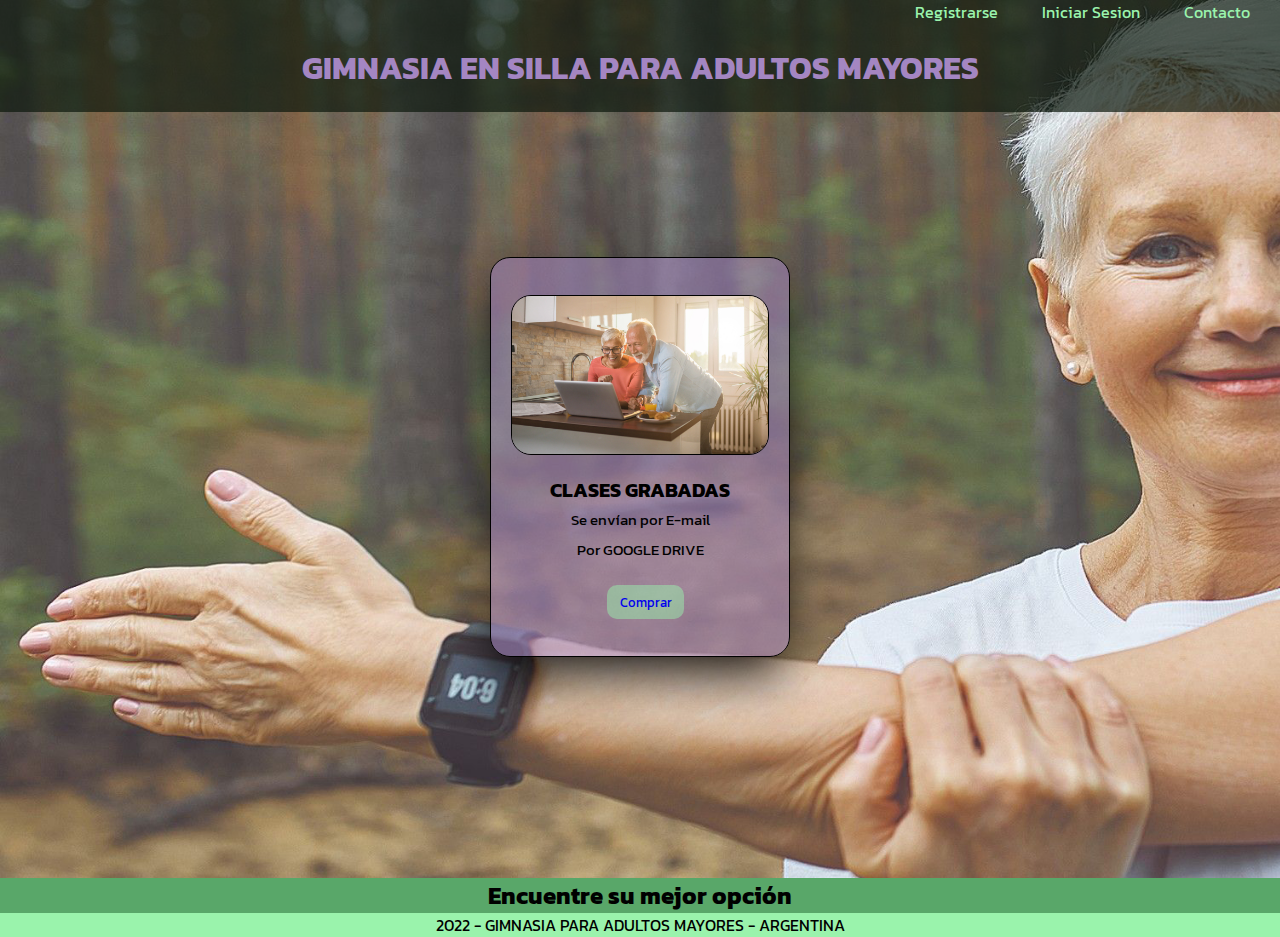
==== pages/clases grabadas.html @ 262c6e21 "Primer commit" ====
<!DOCTYPE html>
<html lang="en">
<head>
    <meta charset="UTF-8">
    <meta http-equiv="X-UA-Compatible" content="IE=edge">
    <meta name="viewport" content="width=device-width, initial-scale=1.0">
    <link rel="stylesheet" href="./../styles/style.css">
    <title>Clases Grabadas</title>
</head>


<header>
    <nav>
        <ul class="menu">
            <li><a href="./../pages/registrarse.html">Registrarse</a></li>
            <li><a href="./../pages/iniciar sesion.html">Iniciar Sesion</a></li>
            <li><a href="./../pages/contacto.html">Contacto</a></li>
        </ul>
    </nav>
    <h1>
        <a href="./../index.html">GIMNASIA EN SILLA PARA ADULTOS MAYORES</a></h1>
</header>

<body>
    <div class="tarjeta-grabadas">
        <div class="flex-container">
            <div class="container2">
                <img class="container2-img" src="./../imagenes/pareja-1920x1180.webp" alt="" width="100%">
                <h2 class="container2-titulo">CLASES GRABADAS</h2>
                <p class="container2-parrafo">Se envían por E-mail</p>
                <p class="container2-parrafo2">Por GOOGLE DRIVE</p>
                <button class="container2-boton">
                    <a href="./pages/clases grabadas.html">Comprar</a>
                </button>
            </div>
        </div>
    </div>
    <h2 class="encuentre">Encuentre su mejor opción</h2>
</body>



<footer>2022 - GIMNASIA PARA ADULTOS MAYORES - ARGENTINA</footer>
</html>
---- styles/style.css ----
@import url('https://fonts.googleapis.com/css2?family=Kanit:ital,wght@0,100;0,200;0,300;0,400;0,500;0,600;0,700;1,100;1,200;1,300;1,400;1,500;1,600;1,700&display=swap'); 

* {
    margin: 0;
    padding: 0;
    box-sizing: border-box;
    font-family: kanit;
   }


/*header*/


.menu {
    list-style-type: none;
    background-color: #0b170bb2 ;
    font-family: kanit;
    right: inherit;
    text-align: right;
    position: sticky;
    
}

.menu li {
    display: inline;
    margin-right: 10px;
    list-style-type: none
}

.menu li a {
    display: inline;
    margin-right: 10px;
    color: #9af3ac;
    text-align: right;
    text-decoration: none;
    
}

h1 {
    color:#a486c2;
    background-color: #0b170bb2;
    font-family: kanit ;
    text-align: center;
    padding: 20px;
    font-size: 2 50%;
}

h1 a {
    color:#a486c2;
    background-color: none;
    font-family: kanit ;
    text-align: center;
    padding: 20px;
    font-size: 2 50%;
    text-decoration: none
}

/*FINheader*/

/*BODY*/

body {
    background-image: url("./../imagenes/22adultos-mayores-a-moverse-1271537.jpg");
    background-repeat: no-repeat;
    background-size: cover;
}

.body-index {
    background-image: url("./../imagenes/22adultos-mayores-a-moverse-1271537.jpg");
    background-repeat: no-repeat;
    background-size: contain;
}



main {
    padding: 0px;
}

/*cartas*/ 

.griddd {
    display: grid;
    grid-column: 2fr;
    grid-row: 1fr;
}
.flex-container {
    display: flex;
    justify-content: center;
    padding: 10px;
    margin-top: 125px;
    margin-bottom: 125px;
}

.flex-container div {
    background-color:#a486c287;
    width: 300px;
    height: 400px;
    margin:10px;
    text-align: center;
    line-height: 90px;
    border: 1px solid black;
    font-size: 50px;
    justify-content: center;
    text-decoration: none;
    margin-right: 50px;
    margin-left: 50px;
}

.container1 {
    padding: 20px;
    box-shadow: 0 25px 50px -8px rgba(0, 0, 0, 0.9);
    display: flex;
    flex-direction: column;
    align-items: center;
    border-radius: 20px;
    justify-content: center;
    text-decoration: none;
    border-right: 50px;
}

.container1-img {
    border: 1px solid black;
    border-radius: 20px;
}

.container1-titulo {
    font-size: 20px;
    line-height: 10px;
    margin: 20px;
    margin-top: 30px;
}
.container1-parrafo {
    font-size: 15px;
    line-height: 10px;
    margin-bottom: 10px;
}
.container1-parrafo2 {
    font-size: 15px;
    line-height: 10px;
    margin-top: 10px;
}
.container1-boton {
    background-color: #9af3ac7c;
    border: none;
    padding: 7px;
    border-radius: 10px;
    margin-top: 30px;
    margin-right: 50%;
}
.container1-boton a {
    text-decoration: none;
}


.container2 {
    padding: 20px;
    box-shadow: 0 25px 50px -8px rgba(0, 0, 0, 0.9);
    display: flex;
    flex-direction: column;
    justify-content: center;
    align-items: center;
    border-radius: 20px;
    border-left: 50px;
}
.container2-img {
    border: 1px solid black;
    border-radius: 20px;
}
.container2-titulo {
    font-size: 20px;
    line-height: 10px;
    margin: 20px;
    margin-top: 30px;
}
.container2-parrafo {
    font-size: 15px;
    line-height: 10px;
    margin-bottom: 10px;
}
.container2-parrafo2 {
    font-size: 15px;
    line-height: 10px;
    margin-top: 10px;
}
.container2-boton {
    background-color: #9af3ac7c;
    border: none;
    padding: 7px;
    border-radius: 10px;
    margin-top: 30px;
    margin-right: 50%;
}
.container2-boton a {
    text-decoration: none;
}

/*FINtarjetas*/

/*PARRAFITO*/

.parrafito {
    text-align: center;
    padding: 10px;
    margin-left: 50px;
    margin-right: 50px;
    margin-bottom: 280px;
    background-color:#9af3ac56;
    border-radius: 20px;
    font-weight: bold;
}

/*FINPARRAFITO*/




/*VIDEO*/

.grid-container {
    display: grid;
    place-content: center;
    width: 100%;
    height: 100%;
    align-items: center;
    grid-template-columns: 25% 50% 25%;
    margin-top: 50px;
    margin-bottom: 70px;
    margin-left: 15px;
} 

.video1 {
    padding: 20px;
    display: flex;
    align-items: center;
    justify-content: center;
    width: 100fr;
}
.video2 {
    display: flex;
    align-items: center;
    justify-content: center;
    padding: 20px;
}
.video iframe {
    display: flex;
    align-items: center;
    justify-content: center;
}
.video3 {
    display: flex;
    padding: 20px;
    align-items: center;
    justify-content: center;
    }

/*FINvideo*/


.encuentre {
    background-color: #59a769;
    text-align: center;
}
footer {
    background-color: #9af3ac;
    text-align: center;
}
/*otros enlaces*/

/*CONTACTO*/

.carta__contacto {
    width: 400px;
    height: 450px;
    background-color: #9af3ac71;
    border-radius: 10px;
    padding: 10px;
    margin-left: 750px;
    margin-top: 100px;
    margin-bottom:211px;
    text-align: start;
    text-decoration: none;
    padding-inline: 25px;
    border-color: #a486c2;
}

.h2__contacto{
    background-color: none;
    text-align: left;
}

li {
    list-style-type: none;
    text-align: center;
    padding: 10px;
    margin-bottom: 10px;
}

.nombre {
    padding: 20px;
}
button {
    margin-left: 140px;
    background-color: #a486c2;
    border-radius: 10px;
    width: 30%;
}


/*REGISTRARSE*/


.pepe {
    text-align: center;
    font-size: 25px;
    text-decoration: double;
    margin-top: 50px;
}


.registrarseee {
    width: 400px;
    height: 420px;
    background-color: #9af3ac71;
    border-radius: 10px;
    padding: 20px;
    margin-left: 750px;
    margin-top: 30px;
    margin-bottom: 140px;
    text-align:right;
    border: 1px solid black;
    border-radius: 20px;
    }
.nombre {
    padding: 10px;
}
.apellido {
    padding: 10px;
}
.localidad {
    padding: 10px;
}
.provincia {
    padding: 10px;
}
.pais {
    padding: 10px;
}
.numero {
    padding: 10px;
}
.email {
    padding: 10px;
}



.boton__registrarse {
    margin-top: 50px;
}



/*PAGINA ONLINE*/

.tarjeta-online {
    margin-bottom: 201px;
}

/*PAGINA GRABADAS*/

.tarjeta-grabadas {
    margin-bottom: 201px;
}




@media screen and (max-width: 480px) {
    .menu li a {
        font-size: 12px;
        display: inline;
        margin-right: 50px;
    }
h1 {
    font-size: 18px;
}

body {
    background-color: #59a769;
}

.body-index {
    background-image: url("./../imagenes/22adultos-mayores-a-moverse-1271537.jpg");
    background-repeat: no-repeat;
    margin-top: 268px;
    background-size: 100% ;
}

.griddd {
    display: grid;
    grid-column: 2fr;
    grid-row: 1fr;
    height: 850px;
}
    .flex-container {
        display: grid;
        grid-column: 1fr;
        grid-row: 1fr;
        margin-top: 10px;
        margin-bottom: 0 ;
    }
    .flex-container div {
        background-color:#a486c287;
        width: 225px;
        height: 300px;
        margin:20px;
        text-align: center;
        line-height: 90px;
        border: 1px solid black;
        font-size: 50px;
        justify-content: center;
        text-decoration: none;
        margin-right: 50px;
        margin-left: 50px;
    }
    
    .container1-titulo {
        font-size: 15px;
        line-height: 10px;
        margin: 20px;
        margin-top: 30px;
    }
   
    .container2-titulo {
        font-size: 15px;
    }

    .parrafito {
        text-align: center;
        padding: 10px;
        margin-left: 50px;
        margin-right: 50px;
        margin-bottom: 50px;
        background-color:#a486c2;
        border-radius: 20px;
        font-weight: bold;
    }
    
    
    .grid-container{
        grid-template-columns: 1fr;
        grid-row: 3fr;
        align-content: center;
        grid-template-rows: 33% 33% 33%;
        
    }




    .video2 {
        display: flex;
        align-content: center;
        justify-content: center;
    }
    .video2 iframe {
        width: 360px;
        height: 202px;
    }

    .encuentre {
        background-color: #a486c2;
    }
    

    
}
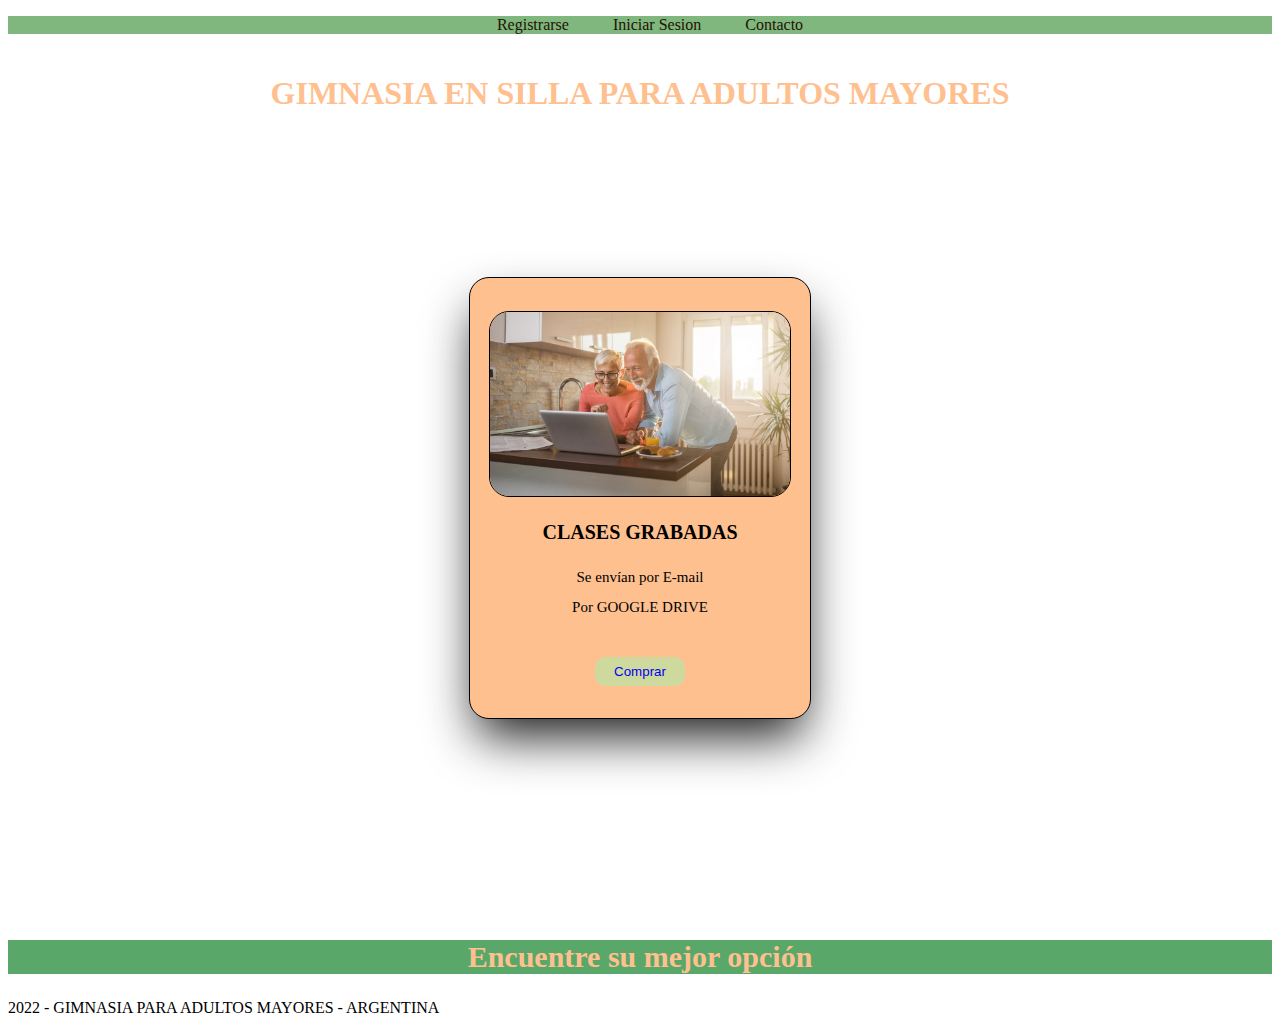
==== commit 516bb575: "nuevos cambios" ====
--- a/pages/clases grabadas.html
+++ b/pages/clases grabadas.html
@@ -5,6 +5,7 @@
     <meta http-equiv="X-UA-Compatible" content="IE=edge">
     <meta name="viewport" content="width=device-width, initial-scale=1.0">
     <link rel="stylesheet" href="./../styles/style.css">
+    <link rel="stylesheet" href="./styles/estilo.css">
     <title>Clases Grabadas</title>
 </head>
 
--- a/styles/style.css
+++ b/styles/style.css
@@ -1,91 +1,94 @@
-@import url('https://fonts.googleapis.com/css2?family=Kanit:ital,wght@0,100;0,200;0,300;0,400;0,500;0,600;0,700;1,100;1,200;1,300;1,400;1,500;1,600;1,700&display=swap'); 
-
-* {
-    margin: 0;
-    padding: 0;
-    box-sizing: border-box;
-    font-family: kanit;
-   }
-
 
 /*header*/
 
-
+.title {
+    font-size: 25px;
+    background-color: #ffffffd4;
+}
+h1 {
+    color:#7FB77E;
+    font-family: kanit ;
+    text-align: center;
+    padding: 20px;
+    font-size: 2 50%;
+    -webkit-animation: tracking-in-expand 2s cubic-bezier(0.215, 0.610, 0.355, 1.000) both;
+    animation: tracking-in-expand 2s cubic-bezier(0.215, 0.610, 0.355, 1.000) both;
+}
+h1 a {
+    color:#FFC090;
+    font-family: kanit ;
+    text-align: center;
+    padding: 20px;
+    font-size: 2 50%;
+    text-decoration: none;
+}
 .menu {
     list-style-type: none;
-    background-color: #0b170bb2 ;
+    background-color: #7FB77E ;
     font-family: kanit;
     right: inherit;
-    text-align: right;
-    position: sticky;
-    
-}
-
+    text-align: center;
+    position: sticky; 
+}
 .menu li {
     display: inline;
     margin-right: 10px;
-    list-style-type: none
-}
-
+    list-style-type: none;
+}
 .menu li a {
     display: inline;
     margin-right: 10px;
-    color: #9af3ac;
+    color: #241202;
     text-align: right;
     text-decoration: none;
-    
-}
-
-h1 {
-    color:#a486c2;
-    background-color: #0b170bb2;
-    font-family: kanit ;
-    text-align: center;
-    padding: 20px;
-    font-size: 2 50%;
-}
-
-h1 a {
-    color:#a486c2;
-    background-color: none;
-    font-family: kanit ;
-    text-align: center;
-    padding: 20px;
-    font-size: 2 50%;
-    text-decoration: none
-}
-
-/*FINheader*/
-
-/*BODY*/
-
-body {
-    background-image: url("./../imagenes/22adultos-mayores-a-moverse-1271537.jpg");
-    background-repeat: no-repeat;
-    background-size: cover;
-}
-
-.body-index {
-    background-image: url("./../imagenes/22adultos-mayores-a-moverse-1271537.jpg");
-    background-repeat: no-repeat;
-    background-size: contain;
-}
-
-
-
-main {
-    padding: 0px;
-}
-
-/*cartas*/ 
-
+}
+.menu li a:hover {
+    font-style: bold;
+    color: #a64708;
+}
+
+h2 {
+    -webkit-animation: roll-in-blurred-left 2.5s cubic-bezier(0.230, 1.000, 0.320, 1.000) both;
+    animation: roll-in-blurred-left 2s cubic-bezier(0.230, 1.000, 0.320, 1.000) both;
+}
+h3 {
+    -webkit-animation: focus-in-contract-bck 2s cubic-bezier(0.250, 0.460, 0.450, 0.940) both;
+    animation: focus-in-contract-bck 2s cubic-bezier(0.250, 0.460, 0.450, 0.940) both;
+    }
+
+.parrafito {
+    -webkit-animation: text-focus-in 3.2s cubic-bezier(0.550, 0.085, 0.680, 0.530) both;
+    animation: text-focus-in 3.2s cubic-bezier(0.550, 0.085, 0.680, 0.530) both;
+}
+
+.parrafito:hover {
+    color: #020700;
+    background-color:#ffc090c8;
+    transition: 1s;
+}
+
+.encuentre {
+    margin-top: 16px;
+    font-size: 30px;
+    color: #FFC090;
+    background-color: #a64708;
+}
+
+
+
+/*cartas*/
+.tarjetas {
+    background-color: #7FB77E;
+}
 .griddd {
+    height: 900px;
     display: grid;
     grid-column: 2fr;
     grid-row: 1fr;
 }
 .flex-container {
     display: flex;
+    align-items: center;
     justify-content: center;
     padding: 10px;
     margin-top: 125px;
@@ -93,7 +96,7 @@
 }
 
 .flex-container div {
-    background-color:#a486c287;
+    background-color:#FFC090;
     width: 300px;
     height: 400px;
     margin:10px;
@@ -118,12 +121,10 @@
     text-decoration: none;
     border-right: 50px;
 }
-
 .container1-img {
     border: 1px solid black;
     border-radius: 20px;
 }
-
 .container1-titulo {
     font-size: 20px;
     line-height: 10px;
@@ -147,11 +148,21 @@
     border-radius: 10px;
     margin-top: 30px;
     margin-right: 50%;
+    margin-left: 50%;
 }
 .container1-boton a {
     text-decoration: none;
 }
 
+.container1:hover {
+    width: 330px;
+    height: 430px;
+    background-color:#b975f4a2;
+    margin-bottom: 0px;
+}
+.container1 {
+    transition: 1s;
+}
 
 .container2 {
     padding: 20px;
@@ -190,30 +201,24 @@
     border-radius: 10px;
     margin-top: 30px;
     margin-right: 50%;
+    margin-left: 50%;
+    justify-content: center;
 }
 .container2-boton a {
     text-decoration: none;
-}
-
+    justify-content: center;
+}
+.container2:hover {
+    width: 330px;
+    height: 430px;
+    background-color:#b975f4a2;
+    margin-bottom: 0px;
+}
+
+.container2 {
+    transition: 1s;
+}
 /*FINtarjetas*/
-
-/*PARRAFITO*/
-
-.parrafito {
-    text-align: center;
-    padding: 10px;
-    margin-left: 50px;
-    margin-right: 50px;
-    margin-bottom: 280px;
-    background-color:#9af3ac56;
-    border-radius: 20px;
-    font-weight: bold;
-}
-
-/*FINPARRAFITO*/
-
-
-
 
 /*VIDEO*/
 
@@ -221,12 +226,11 @@
     display: grid;
     place-content: center;
     width: 100%;
-    height: 100%;
+    height: 900px;
     align-items: center;
     grid-template-columns: 25% 50% 25%;
-    margin-top: 50px;
-    margin-bottom: 70px;
-    margin-left: 15px;
+    margin-left: 0px;
+    background-color: #B1D7B4;
 } 
 
 .video1 {
@@ -260,42 +264,41 @@
 .encuentre {
     background-color: #59a769;
     text-align: center;
-}
-footer {
-    background-color: #9af3ac;
-    text-align: center;
-}
+    margin-top: 0;
+}
+
+
 /*otros enlaces*/
 
 /*CONTACTO*/
-
+.contacto {
+    -webkit-animation: color-change-2x 4s linear infinite alternate both;
+    animation: color-change-2x 4s linear infinite alternate both;
+}
 .carta__contacto {
     width: 400px;
     height: 450px;
     background-color: #9af3ac71;
     border-radius: 10px;
+    border: solid 1px black;
     padding: 10px;
     margin-left: 750px;
     margin-top: 100px;
-    margin-bottom:211px;
+    margin-bottom:122px;
     text-align: start;
     text-decoration: none;
     padding-inline: 25px;
-    border-color: #a486c2;
-}
-
+}
 .h2__contacto{
     background-color: none;
     text-align: left;
 }
-
 li {
     list-style-type: none;
     text-align: center;
     padding: 10px;
     margin-bottom: 10px;
 }
-
 .nombre {
     padding: 20px;
 }
@@ -305,18 +308,28 @@
     border-radius: 10px;
     width: 30%;
 }
-
-
+/*INICIAR SESION*/
+.iniciarsesion {
+    -webkit-animation: color-change-2x 4s linear infinite alternate both;
+    animation: color-change-2x 4s linear infinite alternate both;
+}
 /*REGISTRARSE*/
-
-
+.registro {
+    height: 70vh;
+    -webkit-animation: color-change-2x 4s linear infinite alternate both;
+    animation: color-change-2x 4s linear infinite alternate both;
+}
 .pepe {
     text-align: center;
     font-size: 25px;
     text-decoration: double;
-    margin-top: 50px;
-}
-
+    height: 80px;
+    display: grid;
+}
+
+.contacto {
+    background-color:#d3aafd9e;
+}
 
 .registrarseee {
     width: 400px;
@@ -325,12 +338,31 @@
     border-radius: 10px;
     padding: 20px;
     margin-left: 750px;
-    margin-top: 30px;
-    margin-bottom: 140px;
+    margin-top: 25px;
     text-align:right;
     border: 1px solid black;
     border-radius: 20px;
-    }
+    display: grid;
+    justify-content: center;
+    align-items: center;
+    }
+
+    .registrarseeee {
+        width: 400px;
+        height: 420px;
+        background-color: #9af3ac71;
+        border-radius: 10px;
+        padding: 20px;
+        margin-left: 750px;
+        margin-top: 125px;
+        margin-bottom: 125px;
+        text-align:right;
+        border: 1px solid black;
+        border-radius: 20px;
+        display: grid;
+        justify-content: center;
+        align-items: center;
+        }    
 .nombre {
     padding: 10px;
 }
@@ -359,7 +391,9 @@
     margin-top: 50px;
 }
 
-
+.iniciarsesion {
+    background-color: #d3aafd9e;
+}
 
 /*PAGINA ONLINE*/
 
@@ -431,7 +465,7 @@
         margin: 20px;
         margin-top: 30px;
     }
-   
+
     .container2-titulo {
         font-size: 15px;
     }
@@ -476,3 +510,148 @@
 
     
 }
+
+
+.bg-black {
+    opacity: 70%;
+}
+
+
+@-webkit-keyframes roll-in-blurred-left {
+    0% {
+        -webkit-transform: translateX(-1000px) rotate(-720deg);
+                transform: translateX(-1000px) rotate(-720deg);
+        -webkit-filter: blur(50px);
+                filter: blur(50px);
+        opacity: 0;
+    }
+    100% {
+        -webkit-transform: translateX(0) rotate(0deg);
+                transform: translateX(0) rotate(0deg);
+        -webkit-filter: blur(0);
+                filter: blur(0);
+        opacity: 1;
+    }
+}
+@keyframes roll-in-blurred-left {
+    0% {
+        -webkit-transform: translateX(-1000px) rotate(-720deg);
+                transform: translateX(-1000px) rotate(-720deg);
+        -webkit-filter: blur(50px);
+                filter: blur(50px);
+        opacity: 0;
+    }
+    100% {
+        -webkit-transform: translateX(0) rotate(0deg);
+                transform: translateX(0) rotate(0deg);
+        -webkit-filter: blur(0);
+                filter: blur(0);
+        opacity: 1;
+    }
+}
+
+
+
+@-webkit-keyframes color-change-2x {
+    0% {
+        background: #7FB77E;
+    }
+    50% {
+        background: #a486c2;
+    }
+    100% {
+        background: #FFC090;
+    }
+}
+
+
+
+
+@-webkit-keyframes tracking-in-expand {
+    0% {
+        letter-spacing: -0.5em;
+        opacity: 0;
+    }
+    40% {
+        opacity: 0.6;
+    }
+    100% {
+        opacity: 1;
+    }
+}
+@keyframes tracking-in-expand {
+    0% {
+        letter-spacing: -0.5em;
+        opacity: 0;
+    }
+    40% {
+        opacity: 0.6;
+    }
+    100% {
+        opacity: 1;
+    }
+}
+
+
+
+@-webkit-keyframes text-focus-in {
+    0% {
+        -webkit-filter: blur(12px);
+                filter: blur(12px);
+        opacity: 0;
+    }
+    100% {
+        -webkit-filter: blur(0px);
+                filter: blur(0px);
+        opacity: 1;
+    }
+}
+@keyframes text-focus-in {
+    0% {
+        -webkit-filter: blur(12px);
+                filter: blur(12px);
+        opacity: 0;
+    }
+    100% {
+        -webkit-filter: blur(0px);
+                filter: blur(0px);
+        opacity: 1;
+    }
+}
+
+
+
+@-webkit-keyframes focus-in-contract-bck {
+    0% {
+        letter-spacing: 1em;
+        -webkit-transform: translateZ(300px);
+                transform: translateZ(300px);
+        -webkit-filter: blur(12px);
+                filter: blur(12px);
+        opacity: 0;
+    }
+    100% {
+        -webkit-transform: translateZ(12px);
+                transform: translateZ(12px);
+        -webkit-filter: blur(0);
+                filter: blur(0);
+        opacity: 1;
+    }
+}
+@keyframes focus-in-contract-bck {
+    0% {
+        letter-spacing: 1em;
+        -webkit-transform: translateZ(300px);
+                transform: translateZ(300px);
+        -webkit-filter: blur(12px);
+                filter: blur(12px);
+        opacity: 0;
+    }
+    100% {
+        -webkit-transform: translateZ(12px);
+                transform: translateZ(12px);
+        -webkit-filter: blur(0);
+                filter: blur(0);
+        opacity: 1;
+    }
+}
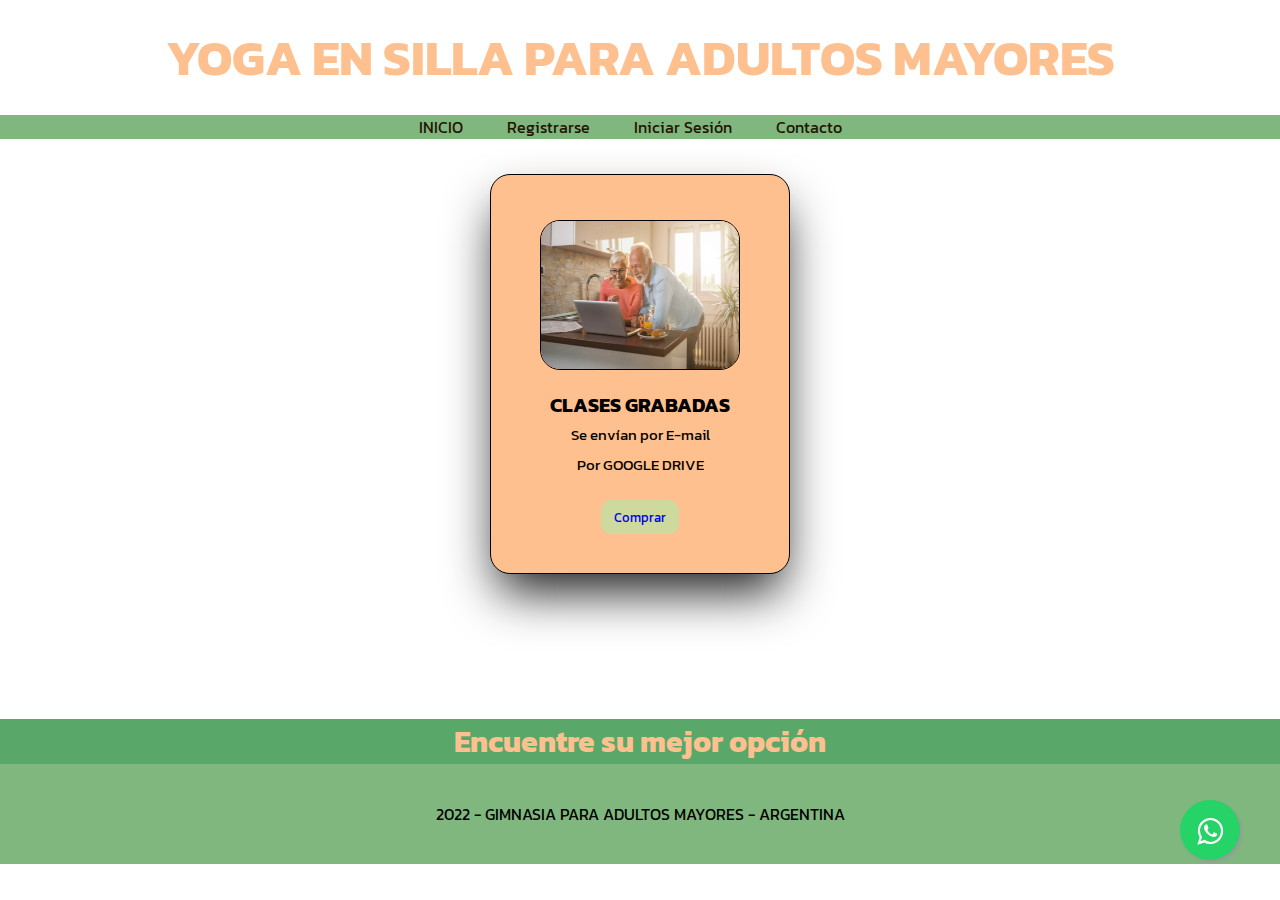
==== commit 0daa9603: "Cambios para entregar" ====
--- a/pages/clases grabadas.html
+++ b/pages/clases grabadas.html
@@ -5,24 +5,32 @@
     <meta http-equiv="X-UA-Compatible" content="IE=edge">
     <meta name="viewport" content="width=device-width, initial-scale=1.0">
     <link rel="stylesheet" href="./../styles/style.css">
-    <link rel="stylesheet" href="./styles/estilo.css">
+    <link rel="stylesheet" href="./../styles/estilo.css">
+    <link rel="stylesheet" href="./../whatsapp.css">
+    <meta name="description" content="Adquiera sus Clases Grabadas"
+    <meta name="keywords" content="Yoga, Gimnasia, Adultos, Mayores, Adultos Mayores, Bienestar, Salud">
     <title>Clases Grabadas</title>
 </head>
-
-
-<header>
-    <nav>
-        <ul class="menu">
-            <li><a href="./../pages/registrarse.html">Registrarse</a></li>
-            <li><a href="./../pages/iniciar sesion.html">Iniciar Sesion</a></li>
-            <li><a href="./../pages/contacto.html">Contacto</a></li>
-        </ul>
-    </nav>
-    <h1>
-        <a href="./../index.html">GIMNASIA EN SILLA PARA ADULTOS MAYORES</a></h1>
-</header>
-
 <body>
+    <link rel="stylesheet" href="https://maxcdn.bootstrapcdn.com/font-awesome/4.5.0/css/font-awesome.min.css">
+<a href="https://api.whatsapp.com/send?phone=2914379060&text=Hola! Quisiera más información sobre Clases de Yoga en Silla." class="float" target="_blank">
+<i class="fa fa-whatsapp my-float"></i>
+</a>
+    <header>
+        <section class="title">
+            <h1>
+                <a href="./../index.html">YOGA EN SILLA PARA ADULTOS MAYORES</a>
+            </h1>
+        </section>
+        <nav>
+            <ul class="menu">
+                <li><a href="./../index.html">INICIO</a></li>
+                <li><a href="./../pages/registrarse.html">Registrarse</a></li>
+                <li><a href="./../pages/iniciar sesion.html">Iniciar Sesión</a></li>
+                <li><a href="./../pages/contacto.html">Contacto</a></li>
+            </ul>
+        </nav>    
+    </header>
     <div class="tarjeta-grabadas">
         <div class="flex-container">
             <div class="container2">
--- a/styles/style.css
+++ b/styles/style.css
@@ -60,13 +60,11 @@
     -webkit-animation: text-focus-in 3.2s cubic-bezier(0.550, 0.085, 0.680, 0.530) both;
     animation: text-focus-in 3.2s cubic-bezier(0.550, 0.085, 0.680, 0.530) both;
 }
-
 .parrafito:hover {
     color: #020700;
     background-color:#ffc090c8;
     transition: 1s;
 }
-
 .encuentre {
     margin-top: 16px;
     font-size: 30px;
@@ -81,7 +79,7 @@
     background-color: #7FB77E;
 }
 .griddd {
-    height: 900px;
+    height: 700px;
     display: grid;
     grid-column: 2fr;
     grid-row: 1fr;
@@ -91,10 +89,9 @@
     align-items: center;
     justify-content: center;
     padding: 10px;
-    margin-top: 125px;
+    margin-top: 15px;
     margin-bottom: 125px;
 }
-
 .flex-container div {
     background-color:#FFC090;
     width: 300px;
@@ -109,7 +106,6 @@
     margin-right: 50px;
     margin-left: 50px;
 }
-
 .container1 {
     padding: 20px;
     box-shadow: 0 25px 50px -8px rgba(0, 0, 0, 0.9);
@@ -122,6 +118,9 @@
     border-right: 50px;
 }
 .container1-img {
+    margin-top: 5px;
+    width: 200px;
+    height: 150px;
     border: 1px solid black;
     border-radius: 20px;
 }
@@ -175,6 +174,9 @@
     border-left: 50px;
 }
 .container2-img {
+    margin-top: 5px;
+    width: 200px;
+    height: 150px;
     border: 1px solid black;
     border-radius: 20px;
 }
@@ -214,59 +216,50 @@
     background-color:#b975f4a2;
     margin-bottom: 0px;
 }
-
 .container2 {
     transition: 1s;
 }
 /*FINtarjetas*/
 
 /*VIDEO*/
-
 .grid-container {
     display: grid;
-    place-content: center;
+    place-content: center ;
     width: 100%;
-    height: 900px;
-    align-items: center;
+    height: 745px;
+    align-items: inline;
     grid-template-columns: 25% 50% 25%;
     margin-left: 0px;
     background-color: #B1D7B4;
 } 
-
 .video1 {
     padding: 20px;
     display: flex;
     align-items: center;
     justify-content: center;
-    width: 100fr;
+    flex-direction: column;
 }
 .video2 {
+    padding: 20px;
     display: flex;
     align-items: center;
     justify-content: center;
-    padding: 20px;
-}
-.video iframe {
-    display: flex;
-    align-items: center;
-    justify-content: center;
+    flex-direction: column;
 }
 .video3 {
     display: flex;
+    flex-direction: column;
     padding: 20px;
     align-items: center;
     justify-content: center;
-    }
-
+}
 /*FINvideo*/
-
 
 .encuentre {
     background-color: #59a769;
     text-align: center;
     margin-top: 0;
 }
-
 
 /*otros enlaces*/
 
@@ -326,11 +319,9 @@
     height: 80px;
     display: grid;
 }
-
 .contacto {
     background-color:#d3aafd9e;
 }
-
 .registrarseee {
     width: 400px;
     height: 420px;
@@ -345,9 +336,8 @@
     display: grid;
     justify-content: center;
     align-items: center;
-    }
-
-    .registrarseeee {
+}
+.registrarseeee {
         width: 400px;
         height: 420px;
         background-color: #9af3ac71;
@@ -362,7 +352,7 @@
         display: grid;
         justify-content: center;
         align-items: center;
-        }    
+}    
 .nombre {
     padding: 10px;
 }
@@ -384,71 +374,185 @@
 .email {
     padding: 10px;
 }
-
-
-
 .boton__registrarse {
     margin-top: 50px;
 }
-
 .iniciarsesion {
     background-color: #d3aafd9e;
 }
 
-/*PAGINA ONLINE*/
-
-.tarjeta-online {
-    margin-bottom: 201px;
-}
-
-/*PAGINA GRABADAS*/
-
-.tarjeta-grabadas {
-    margin-bottom: 201px;
-}
-
-
-
-
-@media screen and (max-width: 480px) {
-    .menu li a {
-        font-size: 12px;
-        display: inline;
-        margin-right: 50px;
-    }
-h1 {
-    font-size: 18px;
-}
-
-body {
-    background-color: #59a769;
-}
-
-.body-index {
-    background-image: url("./../imagenes/22adultos-mayores-a-moverse-1271537.jpg");
-    background-repeat: no-repeat;
-    margin-top: 268px;
-    background-size: 100% ;
-}
-
-.griddd {
-    display: grid;
-    grid-column: 2fr;
-    grid-row: 1fr;
-    height: 850px;
-}
+.bg-black {
+    opacity: 70%;
+}
+
+
+@-webkit-keyframes roll-in-blurred-left {
+    0% {
+        -webkit-transform: translateX(-1000px) rotate(-720deg);
+                transform: translateX(-1000px) rotate(-720deg);
+        -webkit-filter: blur(50px);
+                filter: blur(50px);
+        opacity: 0;
+    }
+    100% {
+        -webkit-transform: translateX(0) rotate(0deg);
+                transform: translateX(0) rotate(0deg);
+        -webkit-filter: blur(0);
+                filter: blur(0);
+        opacity: 1;
+    }
+}
+@keyframes roll-in-blurred-left {
+    0% {
+        -webkit-transform: translateX(-1000px) rotate(-720deg);
+                transform: translateX(-1000px) rotate(-720deg);
+        -webkit-filter: blur(50px);
+                filter: blur(50px);
+        opacity: 0;
+    }
+    100% {
+        -webkit-transform: translateX(0) rotate(0deg);
+                transform: translateX(0) rotate(0deg);
+        -webkit-filter: blur(0);
+                filter: blur(0);
+        opacity: 1;
+    }
+}
+@-webkit-keyframes color-change-2x {
+    0% {
+        background: #7FB77E;
+    }
+    50% {
+        background: #a486c2;
+    }
+    100% {
+        background: #FFC090;
+    }
+}
+@-webkit-keyframes tracking-in-expand {
+    0% {
+        letter-spacing: -0.5em;
+        opacity: 0;
+    }
+    40% {
+        opacity: 0.6;
+    }
+    100% {
+        opacity: 1;
+    }
+}
+@keyframes tracking-in-expand {
+    0% {
+        letter-spacing: -0.5em;
+        opacity: 0;
+    }
+    40% {
+        opacity: 0.6;
+    }
+    100% {
+        opacity: 1;
+    }
+}
+@-webkit-keyframes text-focus-in {
+    0% {
+        -webkit-filter: blur(12px);
+                filter: blur(12px);
+        opacity: 0;
+    }
+    100% {
+        -webkit-filter: blur(0px);
+                filter: blur(0px);
+        opacity: 1;
+    }
+}
+@keyframes text-focus-in {
+    0% {
+        -webkit-filter: blur(12px);
+                filter: blur(12px);
+        opacity: 0;
+    }
+    100% {
+        -webkit-filter: blur(0px);
+                filter: blur(0px);
+        opacity: 1;
+    }
+}
+@-webkit-keyframes focus-in-contract-bck {
+    0% {
+        letter-spacing: 1em;
+        -webkit-transform: translateZ(300px);
+                transform: translateZ(300px);
+        -webkit-filter: blur(12px);
+                filter: blur(12px);
+        opacity: 0;
+    }
+    100% {
+        -webkit-transform: translateZ(12px);
+                transform: translateZ(12px);
+        -webkit-filter: blur(0);
+                filter: blur(0);
+        opacity: 1;
+    }
+}
+@keyframes focus-in-contract-bck {
+    0% {
+        letter-spacing: 1em;
+        -webkit-transform: translateZ(300px);
+                transform: translateZ(300px);
+        -webkit-filter: blur(12px);
+                filter: blur(12px);
+        opacity: 0;
+    }
+    100% {
+        -webkit-transform: translateZ(12px);
+                transform: translateZ(12px);
+        -webkit-filter: blur(0);
+                filter: blur(0);
+        opacity: 1;
+    }
+}
+
+
+@media screen and (max-width:480px) {
+    .grid-container {
+        display: flex;
+        width: 100%;
+        height: 800px;
+        flex-flow: column;
+        margin-left: 0px;
+        background-color: #B1D7B4;
+    } 
+    .video1 {
+        display: flex;
+        width: 100%;
+        height: 250px;
+        
+    }
+    .video2 iframe{
+        display: flex;
+        width: 360px;
+        height: 202.5px;
+    }
+    .video3 {
+        
+        flex-direction: column;
+        padding: 20px;
+        align-items: center;
+        justify-content: center;
+    }
+
     .flex-container {
-        display: grid;
-        grid-column: 1fr;
-        grid-row: 1fr;
-        margin-top: 10px;
-        margin-bottom: 0 ;
+        display: flex;
+        flex-flow: column;
+        padding: 10px;
+        margin-top: 15px;
+        margin-bottom: 125px;
     }
     .flex-container div {
-        background-color:#a486c287;
-        width: 225px;
+        background-color:#FFC090;
+        width: 200px;
         height: 300px;
-        margin:20px;
+        margin:10px;
         text-align: center;
         line-height: 90px;
         border: 1px solid black;
@@ -458,200 +562,133 @@
         margin-right: 50px;
         margin-left: 50px;
     }
-    
+    .container1 {
+        width: 200px;
+        height: 300px;
+        padding: 20px;
+        box-shadow: 0 25px 50px -8px rgba(0, 0, 0, 0.9);
+        display: flex;
+        flex-direction: column;
+        align-items: center;
+        border-radius: 20px;
+        justify-content: center;
+        text-decoration: none;
+        border-right: 50px;
+    }
+    .container1-img {
+        margin-top: 5px;
+        width: 150px;
+        height: 100px;
+        border: 1px solid black;
+        border-radius: 20px;
+    }
     .container1-titulo {
         font-size: 15px;
         line-height: 10px;
         margin: 20px;
         margin-top: 30px;
     }
-
+    .container1-parrafo {
+        font-size: 12px;
+        line-height: 10px;
+        margin-bottom: 10px;
+    }
+    .container1-parrafo2 {
+        font-size: 12px;
+        line-height: 10px;
+        margin-top: 10px;
+    }
+    .container1-boton {
+        background-color: #9af3ac7c;
+        border: none;
+        padding: 7px;
+        border-radius: 10px;
+        margin-top: 30px;
+        margin-right: 50%;
+        margin-left: 50%;
+    }
+    .container1-boton a {
+        text-decoration: none;
+    }
+    .container1:hover {
+        width: 225px;
+        height: 325px;
+        background-color:#b975f4a2;
+        margin-bottom: 0px;
+    }
+    .container1 {
+        transition: 1s;
+    }
+    
+    .container2 {
+        padding: 20px;
+        box-shadow: 0 25px 50px -8px rgba(0, 0, 0, 0.9);
+        display: flex;
+        flex-direction: column;
+        justify-content: center;
+        align-items: center;
+        border-radius: 20px;
+        border-left: 50px;
+    }
+    .container2-img {
+        margin-top: 5px;
+        width: 150px;
+        height: 100px;
+        border: 1px solid black;
+        border-radius: 20px;
+    }
     .container2-titulo {
         font-size: 15px;
-    }
-
-    .parrafito {
-        text-align: center;
-        padding: 10px;
-        margin-left: 50px;
-        margin-right: 50px;
-        margin-bottom: 50px;
-        background-color:#a486c2;
+        line-height: 10px;
+        margin: 20px;
+        margin-top: 30px;
+    }
+    .container2-parrafo {
+        font-size: 12px;
+        line-height: 10px;
+        margin-bottom: 10px;
+    }
+    .container2-parrafo2 {
+        font-size: 12px;
+        line-height: 10px;
+        margin-top: 10px;
+    }
+    .container2-boton {
+        background-color: #9af3ac7c;
+        border: none;
+        padding: 7px;
+        border-radius: 10px;
+        margin-top: 30px;
+        margin-right: 50%;
+        margin-left: 50%;
+        justify-content: center;
+    }
+    .container2-boton a {
+        text-decoration: none;
+        justify-content: center;
+    }
+    .container2:hover {
+        width: 225px;
+        height: 325px;
+        background-color:#b975f4a2;
+        margin-bottom: 0px;
+    }
+    .container2 {
+        transition: 1s;
+    }
+    .registrarseeee {
+        width: 200px;
+        height: 220px;
+        background-color: #9af3ac71;
+        border-radius: 10px;
+        padding: 20px;
+        margin-left: 750px;
+        margin-top: 125px;
+        margin-bottom: 125px;
+        text-align:right;
+        border: 1px solid black;
         border-radius: 20px;
-        font-weight: bold;
-    }
-    
-    
-    .grid-container{
-        grid-template-columns: 1fr;
-        grid-row: 3fr;
-        align-content: center;
-        grid-template-rows: 33% 33% 33%;
-        
-    }
-
-
-
-
-    .video2 {
-        display: flex;
-        align-content: center;
-        justify-content: center;
-    }
-    .video2 iframe {
-        width: 360px;
-        height: 202px;
-    }
-
-    .encuentre {
-        background-color: #a486c2;
-    }
-    
-
-    
-}
-
-
-.bg-black {
-    opacity: 70%;
-}
-
-
-@-webkit-keyframes roll-in-blurred-left {
-    0% {
-        -webkit-transform: translateX(-1000px) rotate(-720deg);
-                transform: translateX(-1000px) rotate(-720deg);
-        -webkit-filter: blur(50px);
-                filter: blur(50px);
-        opacity: 0;
-    }
-    100% {
-        -webkit-transform: translateX(0) rotate(0deg);
-                transform: translateX(0) rotate(0deg);
-        -webkit-filter: blur(0);
-                filter: blur(0);
-        opacity: 1;
-    }
-}
-@keyframes roll-in-blurred-left {
-    0% {
-        -webkit-transform: translateX(-1000px) rotate(-720deg);
-                transform: translateX(-1000px) rotate(-720deg);
-        -webkit-filter: blur(50px);
-                filter: blur(50px);
-        opacity: 0;
-    }
-    100% {
-        -webkit-transform: translateX(0) rotate(0deg);
-                transform: translateX(0) rotate(0deg);
-        -webkit-filter: blur(0);
-                filter: blur(0);
-        opacity: 1;
-    }
-}
-
-
-
-@-webkit-keyframes color-change-2x {
-    0% {
-        background: #7FB77E;
-    }
-    50% {
-        background: #a486c2;
-    }
-    100% {
-        background: #FFC090;
-    }
-}
-
-
-
-
-@-webkit-keyframes tracking-in-expand {
-    0% {
-        letter-spacing: -0.5em;
-        opacity: 0;
-    }
-    40% {
-        opacity: 0.6;
-    }
-    100% {
-        opacity: 1;
-    }
-}
-@keyframes tracking-in-expand {
-    0% {
-        letter-spacing: -0.5em;
-        opacity: 0;
-    }
-    40% {
-        opacity: 0.6;
-    }
-    100% {
-        opacity: 1;
-    }
-}
-
-
-
-@-webkit-keyframes text-focus-in {
-    0% {
-        -webkit-filter: blur(12px);
-                filter: blur(12px);
-        opacity: 0;
-    }
-    100% {
-        -webkit-filter: blur(0px);
-                filter: blur(0px);
-        opacity: 1;
-    }
-}
-@keyframes text-focus-in {
-    0% {
-        -webkit-filter: blur(12px);
-                filter: blur(12px);
-        opacity: 0;
-    }
-    100% {
-        -webkit-filter: blur(0px);
-                filter: blur(0px);
-        opacity: 1;
-    }
-}
-
-
-
-@-webkit-keyframes focus-in-contract-bck {
-    0% {
-        letter-spacing: 1em;
-        -webkit-transform: translateZ(300px);
-                transform: translateZ(300px);
-        -webkit-filter: blur(12px);
-                filter: blur(12px);
-        opacity: 0;
-    }
-    100% {
-        -webkit-transform: translateZ(12px);
-                transform: translateZ(12px);
-        -webkit-filter: blur(0);
-                filter: blur(0);
-        opacity: 1;
-    }
-}
-@keyframes focus-in-contract-bck {
-    0% {
-        letter-spacing: 1em;
-        -webkit-transform: translateZ(300px);
-                transform: translateZ(300px);
-        -webkit-filter: blur(12px);
-                filter: blur(12px);
-        opacity: 0;
-    }
-    100% {
-        -webkit-transform: translateZ(12px);
-                transform: translateZ(12px);
-        -webkit-filter: blur(0);
-                filter: blur(0);
-        opacity: 1;
-    }
-}
+        display: grid;
+        justify-content: center;
+        align-items: center;
+}--- a/styles/estilo.css
+++ b/styles/estilo.css
@@ -0,0 +1,90 @@
+@import url("https://fonts.googleapis.com/css2?family=Kanit:ital,wght@0,100;0,200;0,300;0,400;0,500;0,600;0,700;1,100;1,200;1,300;1,400;1,500;1,600;1,700&display=swap");
+* {
+  margin: 0;
+  padding: 0;
+  box-sizing: border-box;
+  font-family: kanit;
+}
+*::-moz-selection {
+  background-color: #a64f02;
+  color: #59a769;
+}
+*::selection {
+  background-color: #a64f02;
+  color: #59a769;
+}
+
+.title_central {
+  height: 80vh;
+  background-image: url("./../imagenes/22adultos-mayores-a-moverse-1271537.jpg");
+  background-repeat: no-repeat;
+  background-size: cover;
+  background-position: center center;
+  display: flex;
+  justify-content: center;
+  align-items: center;
+  flex-direction: column;
+  padding-inline: 00px;
+}
+.title_central h2 {
+  display: flex;
+  place-items: center;
+  justify-content: center;
+  color: #ebebeb;
+  font-size: 60px;
+  padding: 7px;
+  border: solid 2px #ffffff;
+}
+.title_central h3 {
+  color: #020700;
+  padding: 7px;
+}
+.title_central .parrafito {
+  color: #020700;
+  text-align: center;
+  padding: 10px;
+  margin-left: 50px;
+  margin-right: 50px;
+  border-radius: 20px;
+  font-weight: bold;
+}
+.title_central.parrafito:hover {
+  color: #020700;
+  background-color: rgba(255, 192, 144, 0.7843137255);
+  transition: 1s;
+}
+
+footer {
+  display: flex;
+  justify-content: center;
+  align-items: center;
+  background-color: #7FB77E;
+  height: 100px;
+}/*# sourceMappingURL=estilo.css.map */
+
+@media screen and (max-width:480px) {
+
+  .title_central {
+      height: 43vh;
+      background-image: url("./../imagenes/22adultos-mayores-a-moverse-1271537.jpg");
+      background-repeat: no-repeat;
+      background-size: cover;
+      background-position: center;
+      display: flex;
+      justify-content: center;
+      align-items: center;
+      flex-direction: column;
+  } 
+  .yogaensilla h2{
+    font-size: 40px;
+  }   
+  .parrafito {
+      font-size: 10px;
+      color: #020700;
+      padding: 10px;
+  margin-left: 50px;
+  margin-right: 50px;
+  border-radius: 20px;
+  font-weight: bold;
+
+  }--- a/whatsapp.css
+++ b/whatsapp.css
@@ -0,0 +1,23 @@
+.float{
+	position:fixed;
+	width:60px;
+	height:60px;
+	bottom:40px;
+	right:40px;
+	background-color:#25d366;
+	color:#FFF;
+	border-radius:50px;
+	text-align:center;
+  font-size:30px;
+	box-shadow: 2px 2px 3px #999;
+  z-index:100;
+}
+.float:hover {
+	text-decoration: none;
+	color: #25d366;
+  background-color:#fff;
+}
+
+.my-float{
+	margin-top:16px;
+}